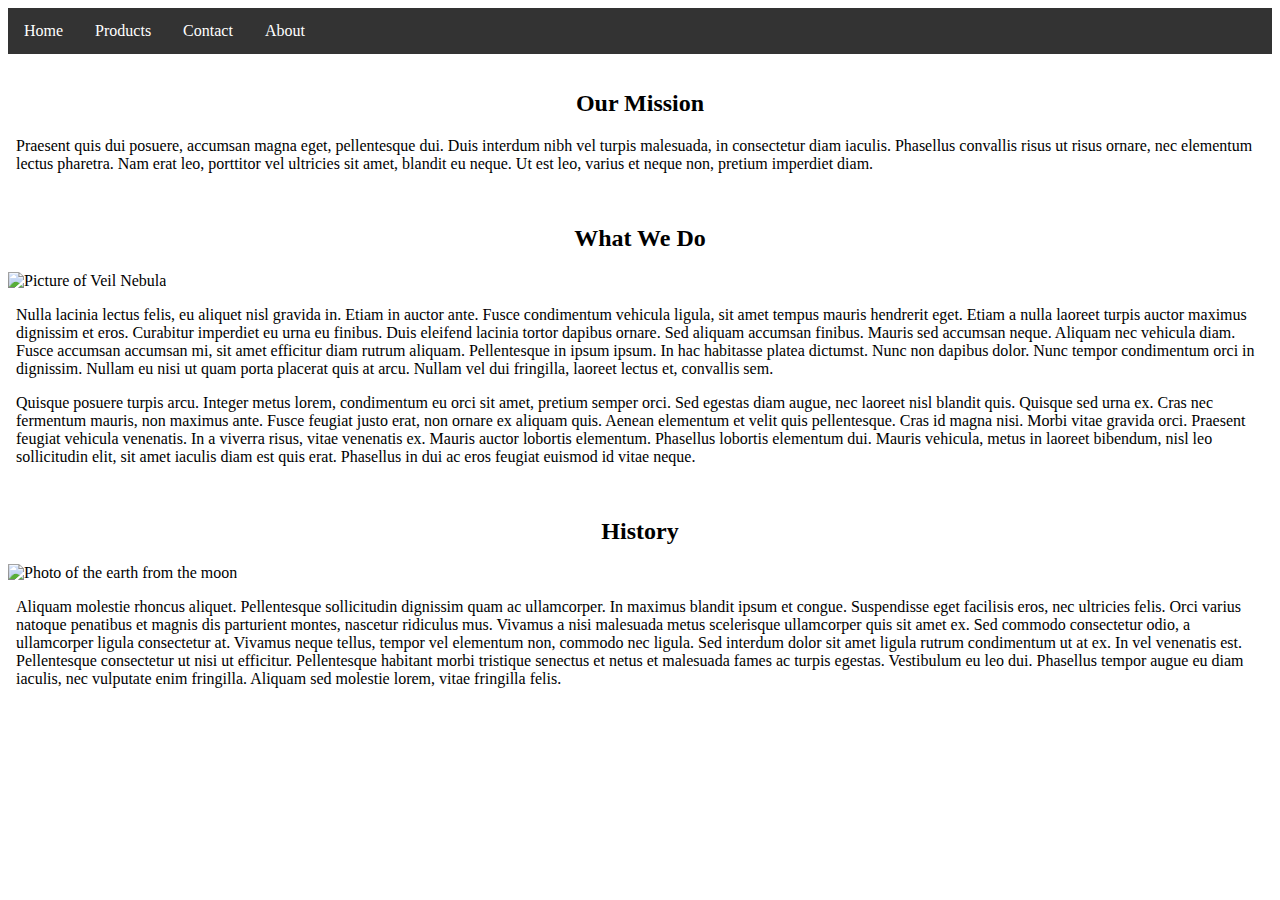
==== about.html @ 543384c7 "added images and hover text over each image" ====
<!DOCTYPE html>
<html lang="en">
<head>
    <meta charset="UTF-8">
    <meta name="viewport" content="width=device-width, initial-scale=1.0">
    <meta http-equiv="X-UA-Compatible" content="ie=edge">
    <title>Document</title>
    <link rel="stylesheet" type="text/css" href="css/main.css">
</head>
<body>
        <nav>
                <ul>
                    <li>
                        <a href="index.html">Home</a>
                    </li>
                    <li>
                        <a href="products.html">Products</a>
                    </li>
                    <li>
                        <a href="contact.html">Contact</a>
                    </li>
                    <li>
                        <a href="about.html">About</a>
                    </li>
                </ul>
            </nav>
    <main>
        <div class="about-container">
            <section class="Mission">
                <h2>Our Mission</h2>
                <div class="about-paragraphs">
                    <p>Praesent quis dui posuere, accumsan magna eget, pellentesque dui. Duis interdum nibh vel turpis malesuada, in consectetur diam iaculis. Phasellus convallis risus ut risus ornare, nec elementum lectus pharetra. Nam erat leo, porttitor vel ultricies sit amet, blandit eu neque. Ut est leo, varius et neque non, pretium imperdiet diam.</p>
                </div>
            </section>  
            <section class="weDo">
                <h2>What We Do</h2>
                <div class="do-hover">
                    <img id="about-image" src="images/Veil_Nebula.jpg" alt="Picture of Veil Nebula">
                    <div class="do-hover-text">
                        <p>This is the Veil Nebula. The Veil Nebula is a cloud of heated and ionized gas and dust in the constellation Cygnus. The source supernova exploded circa 3,000 BC to 6,000 BC.</p>
                    </div>
                </div>
                <div class="about-paragraphs">
                    <p>Nulla lacinia lectus felis, eu aliquet nisl gravida in. Etiam in auctor ante. Fusce condimentum vehicula ligula, sit amet tempus mauris hendrerit eget. Etiam a nulla laoreet turpis auctor maximus dignissim et eros. Curabitur imperdiet eu urna eu finibus. Duis eleifend lacinia tortor dapibus ornare. Sed aliquam accumsan finibus. Mauris sed accumsan neque. Aliquam nec vehicula diam. Fusce accumsan accumsan mi, sit amet efficitur diam rutrum aliquam. Pellentesque in ipsum ipsum. In hac habitasse platea dictumst. Nunc non dapibus dolor. Nunc tempor condimentum orci in dignissim. Nullam eu nisi ut quam porta placerat quis at arcu. Nullam vel dui fringilla, laoreet lectus et, convallis sem.</p>      
                    <p>Quisque posuere turpis arcu. Integer metus lorem, condimentum eu orci sit amet, pretium semper orci. Sed egestas diam augue, nec laoreet nisl blandit quis. Quisque sed urna ex. Cras nec fermentum mauris, non maximus ante. Fusce feugiat justo erat, non ornare ex aliquam quis. Aenean elementum et velit quis pellentesque. Cras id magna nisi. Morbi vitae gravida orci. Praesent feugiat vehicula venenatis. In a viverra risus, vitae venenatis ex. Mauris auctor lobortis elementum. Phasellus lobortis elementum dui. Mauris vehicula, metus in laoreet bibendum, nisl leo sollicitudin elit, sit amet iaculis diam est quis erat. Phasellus in dui ac eros feugiat euismod id vitae neque.</p>
                </div>
            </section> 
            <section class="history">
                <h2>History</h2>
                <div class="history-hover">
                    <img id="about-image" src="images/moon-earth-photo.jpg" alt="Photo of the earth from the moon">
                    <div class="history-hover-text">
                        <p>This is the view that started it all; Earth viewed from the Moon circa 1966.</p>
                    </div>  
                </div>
                <div class="about-paragraphs">
                    <p>Aliquam molestie rhoncus aliquet. Pellentesque sollicitudin dignissim quam ac ullamcorper. In maximus blandit ipsum et congue. Suspendisse eget facilisis eros, nec ultricies felis. Orci varius natoque penatibus et magnis dis parturient montes, nascetur ridiculus mus. Vivamus a nisi malesuada metus scelerisque ullamcorper quis sit amet ex. Sed commodo consectetur odio, a ullamcorper ligula consectetur at. Vivamus neque tellus, tempor vel elementum non, commodo nec ligula. Sed interdum dolor sit amet ligula rutrum condimentum ut at ex. In vel venenatis est. Pellentesque consectetur ut nisi ut efficitur. Pellentesque habitant morbi tristique senectus et netus et malesuada fames ac turpis egestas. Vestibulum eu leo dui. Phasellus tempor augue eu diam iaculis, nec vulputate enim fringilla. Aliquam sed molestie lorem, vitae fringilla felis.</p>
                </div>
                </section>     

        </div>
    </main>
    
</body>
</html>
---- css/main.css ----
/*-----------NAV BAR-------------*/

ul {
    list-style-type: none;
    margin: 0;
    padding: 0;
    overflow: hidden;
    background-color: #333;
}

li {
    float: left;
}

li a {
    display: block;
    color: white;
    text-align: center;
    padding: 14px 16px;
    text-decoration: none;
}



li a:hover {
    background-color: #111;
}


/* About Page CSS */

.about-container  h2 {
    text-align: center;
}

.about-paragraphs p {
    padding-left: .5em;
    padding-right: .5em;
}

#about-image {
    width: 100%;
}

.about-container {
    width: 100%;
    align-content: center;
    display: block;
    margin: auto;

}

.about-container section {
    padding-top: 1em;
}

.do-hover, .history-hover {
    position: relative;
}

.do-hover-text, .history-hover-text {
    position: absolute;
    top: 0;
    height: 100%;
    width: 100%;
    opacity: 0;
    transition: .4s ease;
    background-color: #000;
    color: white;
  }

.do-hover-text p, .history-hover-text p {
    padding-left: .75rem;
}

.do-hover:hover .do-hover-text {
    opacity: .75;
  }

.history-hover:hover .history-hover-text {
    opacity: .75;
  }



/*---------CONTACT PAGE-----------*/

#contactimage{
    background: url("../images/contactpage.jpg") no-repeat center center fixed;
    background-size: cover;
    height: 478px;
    display: flex;
    flex-direction: column;
}

#contact::after{
    background-image: linear-gradient(to bottom, rgba(255, 255, 255, 0) 0, #fff 100%);
    margin-top: auto;
    height: 4px;
    width: 100%;
    content: '';
}

#contact p, #contact h2{
    text-align: center;
    left:10%;
    color:white;
    text-shadow: 1px 1.3px rgba(0,0,0,.2);
}

#contact h2{
    font-size:5.2em;
    padding: 0;

}

#contact p{
    font-size:1.4em;
    padding: 0px 5.1em;
}

#contact{
    width:100%;
}
#contact img {
    height: 205px;
    margin-top: auto;
/*************
PRODUCTS PAGE
*************/

.productCards img {
    width: 350px;
    height: auto;
}

.productCards div {
    border: 1px solid black;
    margin: 1em auto;
}
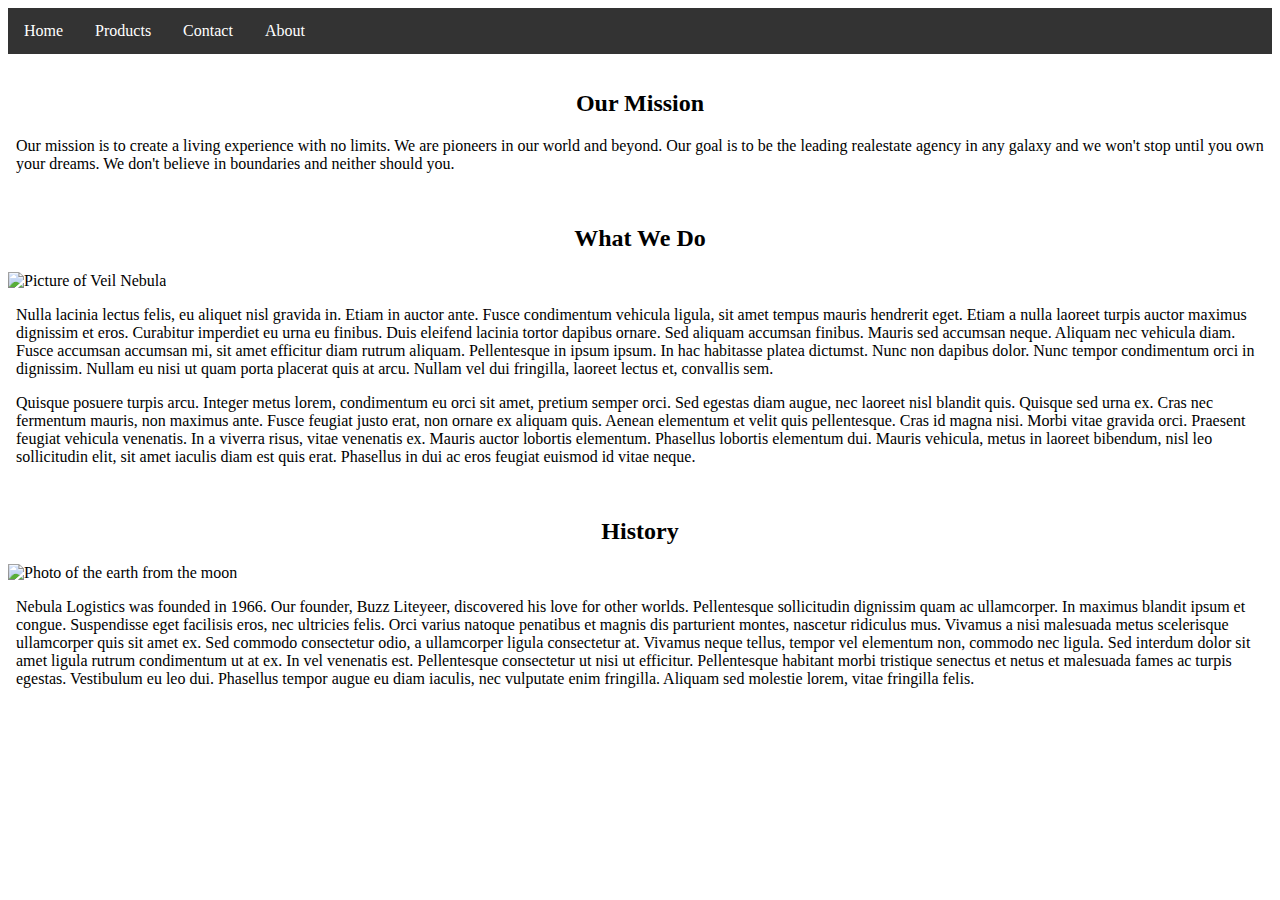
==== commit 6cbfa69f: "minor changes to css and added text to about" ====
--- a/about.html
+++ b/about.html
@@ -29,7 +29,7 @@
             <section class="Mission">
                 <h2>Our Mission</h2>
                 <div class="about-paragraphs">
-                    <p>Praesent quis dui posuere, accumsan magna eget, pellentesque dui. Duis interdum nibh vel turpis malesuada, in consectetur diam iaculis. Phasellus convallis risus ut risus ornare, nec elementum lectus pharetra. Nam erat leo, porttitor vel ultricies sit amet, blandit eu neque. Ut est leo, varius et neque non, pretium imperdiet diam.</p>
+                    <p>Our mission is to create a living experience with no limits. We are pioneers in our world and beyond. Our goal is to be the leading realestate agency in any galaxy and we won't stop until you own your dreams. We don't believe in boundaries and neither should you. </p>
                 </div>
             </section>  
             <section class="weDo">
@@ -54,7 +54,7 @@
                     </div>  
                 </div>
                 <div class="about-paragraphs">
-                    <p>Aliquam molestie rhoncus aliquet. Pellentesque sollicitudin dignissim quam ac ullamcorper. In maximus blandit ipsum et congue. Suspendisse eget facilisis eros, nec ultricies felis. Orci varius natoque penatibus et magnis dis parturient montes, nascetur ridiculus mus. Vivamus a nisi malesuada metus scelerisque ullamcorper quis sit amet ex. Sed commodo consectetur odio, a ullamcorper ligula consectetur at. Vivamus neque tellus, tempor vel elementum non, commodo nec ligula. Sed interdum dolor sit amet ligula rutrum condimentum ut at ex. In vel venenatis est. Pellentesque consectetur ut nisi ut efficitur. Pellentesque habitant morbi tristique senectus et netus et malesuada fames ac turpis egestas. Vestibulum eu leo dui. Phasellus tempor augue eu diam iaculis, nec vulputate enim fringilla. Aliquam sed molestie lorem, vitae fringilla felis.</p>
+                    <p>Nebula Logistics was founded in 1966. Our founder, Buzz Liteyeer, discovered his love for other worlds. Pellentesque sollicitudin dignissim quam ac ullamcorper. In maximus blandit ipsum et congue. Suspendisse eget facilisis eros, nec ultricies felis. Orci varius natoque penatibus et magnis dis parturient montes, nascetur ridiculus mus. Vivamus a nisi malesuada metus scelerisque ullamcorper quis sit amet ex. Sed commodo consectetur odio, a ullamcorper ligula consectetur at. Vivamus neque tellus, tempor vel elementum non, commodo nec ligula. Sed interdum dolor sit amet ligula rutrum condimentum ut at ex. In vel venenatis est. Pellentesque consectetur ut nisi ut efficitur. Pellentesque habitant morbi tristique senectus et netus et malesuada fames ac turpis egestas. Vestibulum eu leo dui. Phasellus tempor augue eu diam iaculis, nec vulputate enim fringilla. Aliquam sed molestie lorem, vitae fringilla felis.</p>
                 </div>
                 </section>     
 
--- a/css/main.css
+++ b/css/main.css
@@ -1,3 +1,4 @@
+
 /*-----------NAV BAR-------------*/
 
 ul {
@@ -80,12 +81,20 @@
 .history-hover:hover .history-hover-text {
     opacity: .75;
   }
+h1,h2,h3,h6{
+    text-align: center;
+}
+
+#para1 {
+    text-align: center;
+}
+
 
 
 
 /*---------CONTACT PAGE-----------*/
 
-#contactimage{
+#contactimage {
     background: url("../images/contactpage.jpg") no-repeat center center fixed;
     background-size: cover;
     height: 478px;
@@ -125,6 +134,7 @@
 #contact img {
     height: 205px;
     margin-top: auto;
+}
 /*************
 PRODUCTS PAGE
 *************/
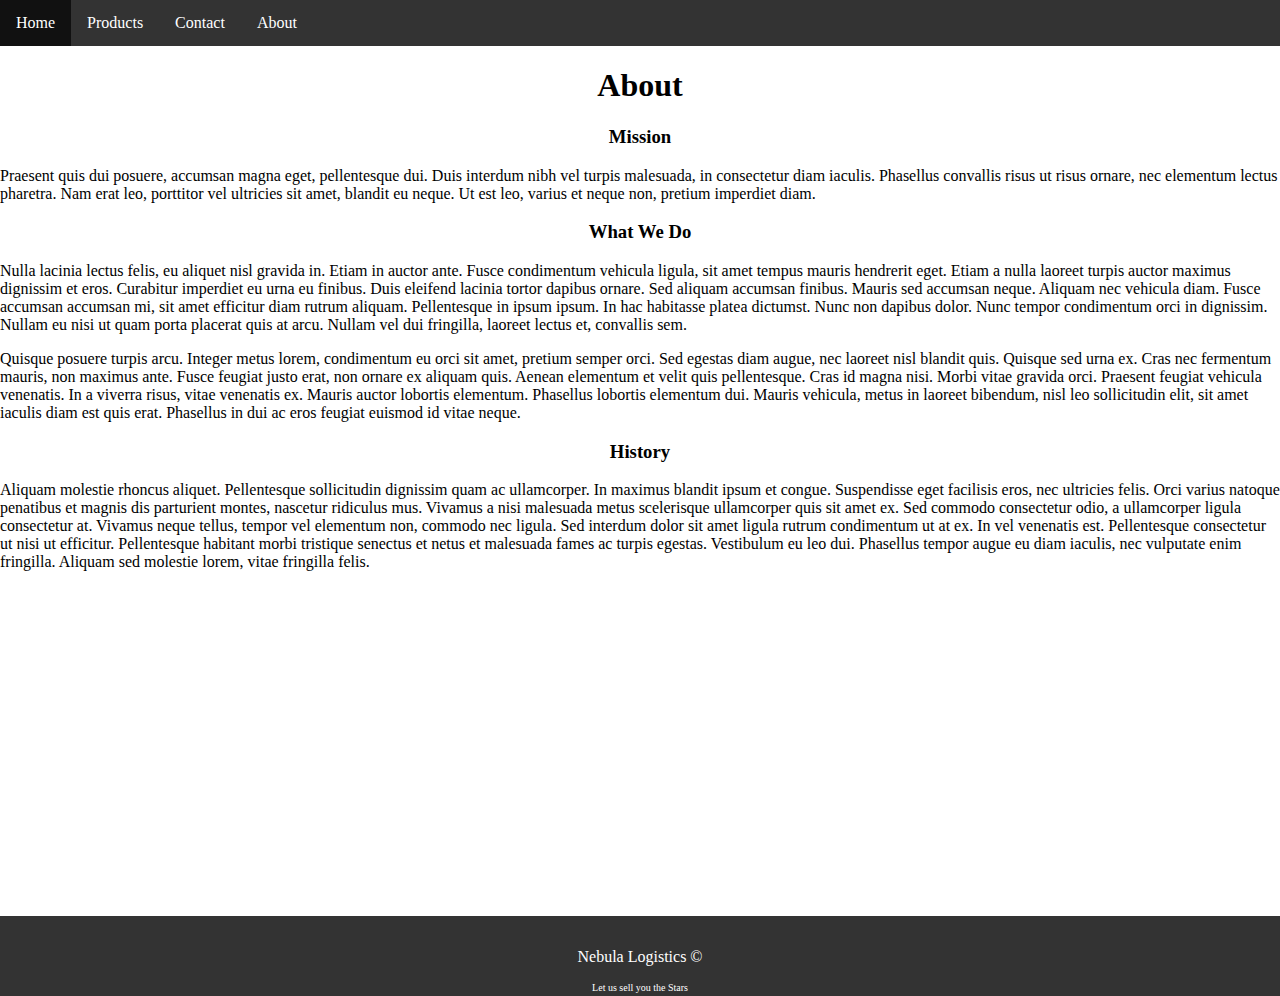
==== commit 7bd1cee9: "added footer" ====
--- a/about.html
+++ b/about.html
@@ -25,41 +25,30 @@
                 </ul>
             </nav>
     <main>
-        <div class="about-container">
+        <header>
+            <h1>About</h1>
+        </header>
+        <div class="container">
             <section class="Mission">
-                <h2>Our Mission</h2>
-                <div class="about-paragraphs">
-                    <p>Our mission is to create a living experience with no limits. We are pioneers in our world and beyond. Our goal is to be the leading realestate agency in any galaxy and we won't stop until you own your dreams. We don't believe in boundaries and neither should you. </p>
-                </div>
-            </section>  
+                <h3>Mission</h3>
+                <p>Praesent quis dui posuere, accumsan magna eget, pellentesque dui. Duis interdum nibh vel turpis malesuada, in consectetur diam iaculis. Phasellus convallis risus ut risus ornare, nec elementum lectus pharetra. Nam erat leo, porttitor vel ultricies sit amet, blandit eu neque. Ut est leo, varius et neque non, pretium imperdiet diam.</p>
+            </section>
             <section class="weDo">
-                <h2>What We Do</h2>
-                <div class="do-hover">
-                    <img id="about-image" src="images/Veil_Nebula.jpg" alt="Picture of Veil Nebula">
-                    <div class="do-hover-text">
-                        <p>This is the Veil Nebula. The Veil Nebula is a cloud of heated and ionized gas and dust in the constellation Cygnus. The source supernova exploded circa 3,000 BC to 6,000 BC.</p>
-                    </div>
-                </div>
-                <div class="about-paragraphs">
-                    <p>Nulla lacinia lectus felis, eu aliquet nisl gravida in. Etiam in auctor ante. Fusce condimentum vehicula ligula, sit amet tempus mauris hendrerit eget. Etiam a nulla laoreet turpis auctor maximus dignissim et eros. Curabitur imperdiet eu urna eu finibus. Duis eleifend lacinia tortor dapibus ornare. Sed aliquam accumsan finibus. Mauris sed accumsan neque. Aliquam nec vehicula diam. Fusce accumsan accumsan mi, sit amet efficitur diam rutrum aliquam. Pellentesque in ipsum ipsum. In hac habitasse platea dictumst. Nunc non dapibus dolor. Nunc tempor condimentum orci in dignissim. Nullam eu nisi ut quam porta placerat quis at arcu. Nullam vel dui fringilla, laoreet lectus et, convallis sem.</p>      
-                    <p>Quisque posuere turpis arcu. Integer metus lorem, condimentum eu orci sit amet, pretium semper orci. Sed egestas diam augue, nec laoreet nisl blandit quis. Quisque sed urna ex. Cras nec fermentum mauris, non maximus ante. Fusce feugiat justo erat, non ornare ex aliquam quis. Aenean elementum et velit quis pellentesque. Cras id magna nisi. Morbi vitae gravida orci. Praesent feugiat vehicula venenatis. In a viverra risus, vitae venenatis ex. Mauris auctor lobortis elementum. Phasellus lobortis elementum dui. Mauris vehicula, metus in laoreet bibendum, nisl leo sollicitudin elit, sit amet iaculis diam est quis erat. Phasellus in dui ac eros feugiat euismod id vitae neque.</p>
-                </div>
-            </section> 
+                <h3>What We Do</h3>
+                <p>Nulla lacinia lectus felis, eu aliquet nisl gravida in. Etiam in auctor ante. Fusce condimentum vehicula ligula, sit amet tempus mauris hendrerit eget. Etiam a nulla laoreet turpis auctor maximus dignissim et eros. Curabitur imperdiet eu urna eu finibus. Duis eleifend lacinia tortor dapibus ornare. Sed aliquam accumsan finibus. Mauris sed accumsan neque. Aliquam nec vehicula diam. Fusce accumsan accumsan mi, sit amet efficitur diam rutrum aliquam. Pellentesque in ipsum ipsum. In hac habitasse platea dictumst. Nunc non dapibus dolor. Nunc tempor condimentum orci in dignissim. Nullam eu nisi ut quam porta placerat quis at arcu. Nullam vel dui fringilla, laoreet lectus et, convallis sem.</p>
+                <p>Quisque posuere turpis arcu. Integer metus lorem, condimentum eu orci sit amet, pretium semper orci. Sed egestas diam augue, nec laoreet nisl blandit quis. Quisque sed urna ex. Cras nec fermentum mauris, non maximus ante. Fusce feugiat justo erat, non ornare ex aliquam quis. Aenean elementum et velit quis pellentesque. Cras id magna nisi. Morbi vitae gravida orci. Praesent feugiat vehicula venenatis. In a viverra risus, vitae venenatis ex. Mauris auctor lobortis elementum. Phasellus lobortis elementum dui. Mauris vehicula, metus in laoreet bibendum, nisl leo sollicitudin elit, sit amet iaculis diam est quis erat. Phasellus in dui ac eros feugiat euismod id vitae neque.</p>
+            </section>
             <section class="history">
-                <h2>History</h2>
-                <div class="history-hover">
-                    <img id="about-image" src="images/moon-earth-photo.jpg" alt="Photo of the earth from the moon">
-                    <div class="history-hover-text">
-                        <p>This is the view that started it all; Earth viewed from the Moon circa 1966.</p>
-                    </div>  
-                </div>
-                <div class="about-paragraphs">
-                    <p>Nebula Logistics was founded in 1966. Our founder, Buzz Liteyeer, discovered his love for other worlds. Pellentesque sollicitudin dignissim quam ac ullamcorper. In maximus blandit ipsum et congue. Suspendisse eget facilisis eros, nec ultricies felis. Orci varius natoque penatibus et magnis dis parturient montes, nascetur ridiculus mus. Vivamus a nisi malesuada metus scelerisque ullamcorper quis sit amet ex. Sed commodo consectetur odio, a ullamcorper ligula consectetur at. Vivamus neque tellus, tempor vel elementum non, commodo nec ligula. Sed interdum dolor sit amet ligula rutrum condimentum ut at ex. In vel venenatis est. Pellentesque consectetur ut nisi ut efficitur. Pellentesque habitant morbi tristique senectus et netus et malesuada fames ac turpis egestas. Vestibulum eu leo dui. Phasellus tempor augue eu diam iaculis, nec vulputate enim fringilla. Aliquam sed molestie lorem, vitae fringilla felis.</p>
-                </div>
-                </section>     
+                <h3>History</h3>
+                <p>Aliquam molestie rhoncus aliquet. Pellentesque sollicitudin dignissim quam ac ullamcorper. In maximus blandit ipsum et congue. Suspendisse eget facilisis eros, nec ultricies felis. Orci varius natoque penatibus et magnis dis parturient montes, nascetur ridiculus mus. Vivamus a nisi malesuada metus scelerisque ullamcorper quis sit amet ex. Sed commodo consectetur odio, a ullamcorper ligula consectetur at. Vivamus neque tellus, tempor vel elementum non, commodo nec ligula. Sed interdum dolor sit amet ligula rutrum condimentum ut at ex. In vel venenatis est. Pellentesque consectetur ut nisi ut efficitur. Pellentesque habitant morbi tristique senectus et netus et malesuada fames ac turpis egestas. Vestibulum eu leo dui. Phasellus tempor augue eu diam iaculis, nec vulputate enim fringilla. Aliquam sed molestie lorem, vitae fringilla felis.</p>
+            </section>
 
         </div>
     </main>
-    
+
 </body>
+<footer>
+    <p>Nebula Logistics &copy;</p>
+    <p id="motto">Let us sell you the Stars</p>
+</footer>
 </html>--- a/css/main.css
+++ b/css/main.css
@@ -1,4 +1,16 @@
+/* BODY */
+html {
+height: 100%;
+box-sizing: border-box;
+}
+body {
+    margin: 0;
+    position: relative;
+    padding-bottom: 6rem;
+    min-height: 100%;
 
+
+}
 /*-----------NAV BAR-------------*/
 
 ul {
@@ -28,59 +40,6 @@
 }
 
 
-/* About Page CSS */
-
-.about-container  h2 {
-    text-align: center;
-}
-
-.about-paragraphs p {
-    padding-left: .5em;
-    padding-right: .5em;
-}
-
-#about-image {
-    width: 100%;
-}
-
-.about-container {
-    width: 100%;
-    align-content: center;
-    display: block;
-    margin: auto;
-
-}
-
-.about-container section {
-    padding-top: 1em;
-}
-
-.do-hover, .history-hover {
-    position: relative;
-}
-
-.do-hover-text, .history-hover-text {
-    position: absolute;
-    top: 0;
-    height: 100%;
-    width: 100%;
-    opacity: 0;
-    transition: .4s ease;
-    background-color: #000;
-    color: white;
-  }
-
-.do-hover-text p, .history-hover-text p {
-    padding-left: .75rem;
-}
-
-.do-hover:hover .do-hover-text {
-    opacity: .75;
-  }
-
-.history-hover:hover .history-hover-text {
-    opacity: .75;
-  }
 h1,h2,h3,h6{
     text-align: center;
 }
@@ -149,3 +108,23 @@
     margin: 1em auto;
 }
 
+/*---------FOOTER-----------*/
+ #footer {
+bottom:0;
+ }
+
+    footer {
+        background:#333;
+        color: white;
+        text-align: center;
+        position: absolute;
+        right: 0;
+        left: 0;
+        bottom: 0;
+        padding: 1rem;
+        height: 3em;
+    }
+ #motto {
+font-size: 10px;
+}
+
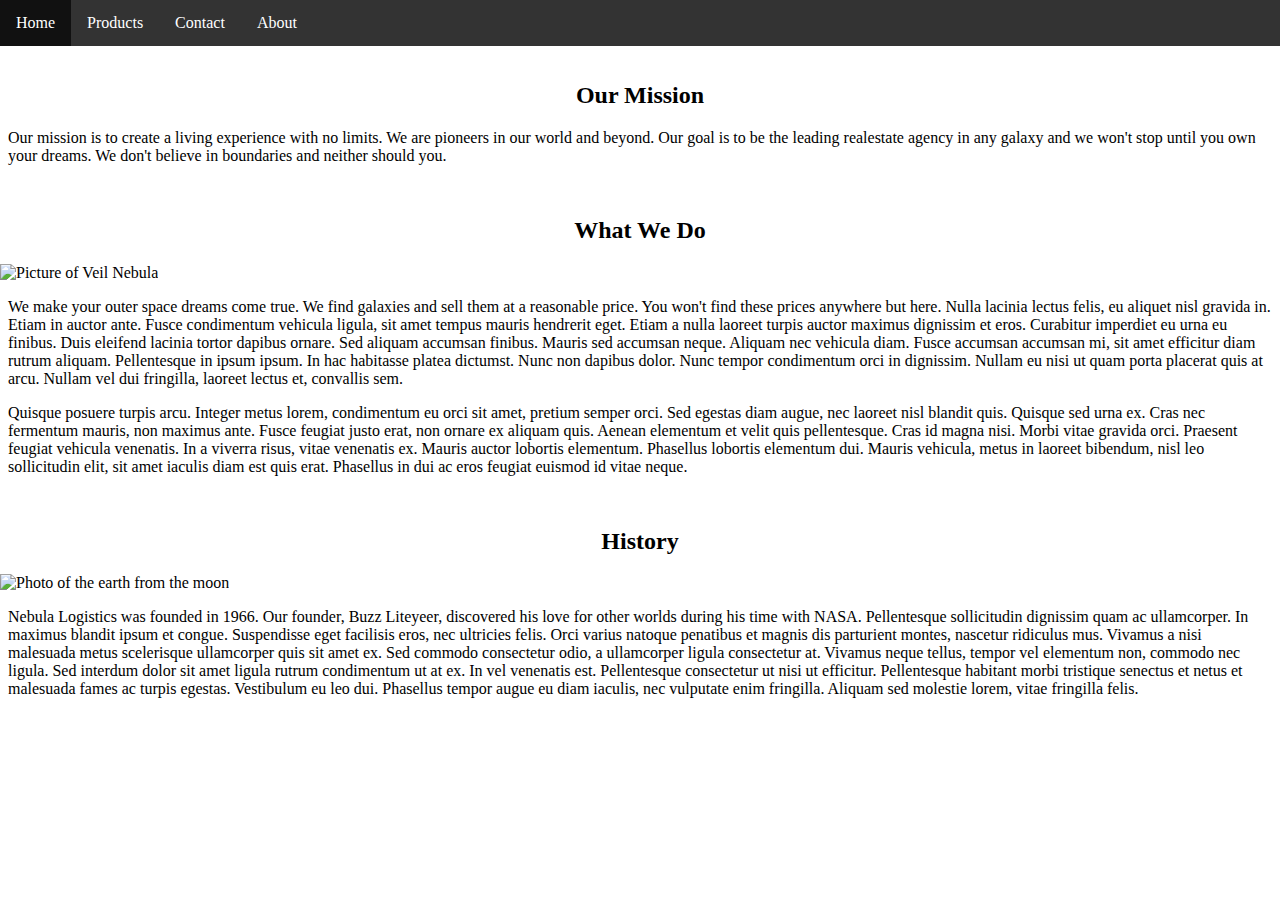
==== commit 64d7e4b8: "changes to css" ====
--- a/about.html
+++ b/about.html
@@ -25,30 +25,41 @@
                 </ul>
             </nav>
     <main>
-        <header>
-            <h1>About</h1>
-        </header>
-        <div class="container">
+        <div class="about-container">
             <section class="Mission">
-                <h3>Mission</h3>
-                <p>Praesent quis dui posuere, accumsan magna eget, pellentesque dui. Duis interdum nibh vel turpis malesuada, in consectetur diam iaculis. Phasellus convallis risus ut risus ornare, nec elementum lectus pharetra. Nam erat leo, porttitor vel ultricies sit amet, blandit eu neque. Ut est leo, varius et neque non, pretium imperdiet diam.</p>
-            </section>
+                <h2>Our Mission</h2>
+                <div class="about-paragraphs">
+                    <p>Our mission is to create a living experience with no limits. We are pioneers in our world and beyond. Our goal is to be the leading realestate agency in any galaxy and we won't stop until you own your dreams. We don't believe in boundaries and neither should you. </p>
+                </div>
+            </section>  
             <section class="weDo">
-                <h3>What We Do</h3>
-                <p>Nulla lacinia lectus felis, eu aliquet nisl gravida in. Etiam in auctor ante. Fusce condimentum vehicula ligula, sit amet tempus mauris hendrerit eget. Etiam a nulla laoreet turpis auctor maximus dignissim et eros. Curabitur imperdiet eu urna eu finibus. Duis eleifend lacinia tortor dapibus ornare. Sed aliquam accumsan finibus. Mauris sed accumsan neque. Aliquam nec vehicula diam. Fusce accumsan accumsan mi, sit amet efficitur diam rutrum aliquam. Pellentesque in ipsum ipsum. In hac habitasse platea dictumst. Nunc non dapibus dolor. Nunc tempor condimentum orci in dignissim. Nullam eu nisi ut quam porta placerat quis at arcu. Nullam vel dui fringilla, laoreet lectus et, convallis sem.</p>
-                <p>Quisque posuere turpis arcu. Integer metus lorem, condimentum eu orci sit amet, pretium semper orci. Sed egestas diam augue, nec laoreet nisl blandit quis. Quisque sed urna ex. Cras nec fermentum mauris, non maximus ante. Fusce feugiat justo erat, non ornare ex aliquam quis. Aenean elementum et velit quis pellentesque. Cras id magna nisi. Morbi vitae gravida orci. Praesent feugiat vehicula venenatis. In a viverra risus, vitae venenatis ex. Mauris auctor lobortis elementum. Phasellus lobortis elementum dui. Mauris vehicula, metus in laoreet bibendum, nisl leo sollicitudin elit, sit amet iaculis diam est quis erat. Phasellus in dui ac eros feugiat euismod id vitae neque.</p>
-            </section>
+                <h2>What We Do</h2>
+                <div class="do-hover">
+                    <img id="about-image" src="images/Veil_Nebula.jpg" alt="Picture of Veil Nebula">
+                    <div class="do-hover-text">
+                        <p>This is the Veil Nebula. The Veil Nebula is a cloud of heated and ionized gas and dust in the constellation Cygnus. The source supernova exploded circa 3,000 BC to 6,000 BC.</p>
+                    </div>
+                </div>
+                <div class="about-paragraphs">
+                    <p>We make your outer space dreams come true. We find galaxies and sell them at a reasonable price. You won't find these prices anywhere but here. Nulla lacinia lectus felis, eu aliquet nisl gravida in. Etiam in auctor ante. Fusce condimentum vehicula ligula, sit amet tempus mauris hendrerit eget. Etiam a nulla laoreet turpis auctor maximus dignissim et eros. Curabitur imperdiet eu urna eu finibus. Duis eleifend lacinia tortor dapibus ornare. Sed aliquam accumsan finibus. Mauris sed accumsan neque. Aliquam nec vehicula diam. Fusce accumsan accumsan mi, sit amet efficitur diam rutrum aliquam. Pellentesque in ipsum ipsum. In hac habitasse platea dictumst. Nunc non dapibus dolor. Nunc tempor condimentum orci in dignissim. Nullam eu nisi ut quam porta placerat quis at arcu. Nullam vel dui fringilla, laoreet lectus et, convallis sem.</p>      
+                    <p>Quisque posuere turpis arcu. Integer metus lorem, condimentum eu orci sit amet, pretium semper orci. Sed egestas diam augue, nec laoreet nisl blandit quis. Quisque sed urna ex. Cras nec fermentum mauris, non maximus ante. Fusce feugiat justo erat, non ornare ex aliquam quis. Aenean elementum et velit quis pellentesque. Cras id magna nisi. Morbi vitae gravida orci. Praesent feugiat vehicula venenatis. In a viverra risus, vitae venenatis ex. Mauris auctor lobortis elementum. Phasellus lobortis elementum dui. Mauris vehicula, metus in laoreet bibendum, nisl leo sollicitudin elit, sit amet iaculis diam est quis erat. Phasellus in dui ac eros feugiat euismod id vitae neque.</p>
+                </div>
+            </section> 
             <section class="history">
-                <h3>History</h3>
-                <p>Aliquam molestie rhoncus aliquet. Pellentesque sollicitudin dignissim quam ac ullamcorper. In maximus blandit ipsum et congue. Suspendisse eget facilisis eros, nec ultricies felis. Orci varius natoque penatibus et magnis dis parturient montes, nascetur ridiculus mus. Vivamus a nisi malesuada metus scelerisque ullamcorper quis sit amet ex. Sed commodo consectetur odio, a ullamcorper ligula consectetur at. Vivamus neque tellus, tempor vel elementum non, commodo nec ligula. Sed interdum dolor sit amet ligula rutrum condimentum ut at ex. In vel venenatis est. Pellentesque consectetur ut nisi ut efficitur. Pellentesque habitant morbi tristique senectus et netus et malesuada fames ac turpis egestas. Vestibulum eu leo dui. Phasellus tempor augue eu diam iaculis, nec vulputate enim fringilla. Aliquam sed molestie lorem, vitae fringilla felis.</p>
-            </section>
+                <h2>History</h2>
+                <div class="history-hover">
+                    <img id="about-image" src="images/moon-earth-photo.jpg" alt="Photo of the earth from the moon">
+                    <div class="history-hover-text">
+                        <p>This is the view that started it all; Earth viewed from the Moon circa 1966.</p>
+                    </div>  
+                </div>
+                <div class="about-paragraphs">
+                    <p>Nebula Logistics was founded in 1966. Our founder, Buzz Liteyeer, discovered his love for other worlds during his time with NASA.  Pellentesque sollicitudin dignissim quam ac ullamcorper. In maximus blandit ipsum et congue. Suspendisse eget facilisis eros, nec ultricies felis. Orci varius natoque penatibus et magnis dis parturient montes, nascetur ridiculus mus. Vivamus a nisi malesuada metus scelerisque ullamcorper quis sit amet ex. Sed commodo consectetur odio, a ullamcorper ligula consectetur at. Vivamus neque tellus, tempor vel elementum non, commodo nec ligula. Sed interdum dolor sit amet ligula rutrum condimentum ut at ex. In vel venenatis est. Pellentesque consectetur ut nisi ut efficitur. Pellentesque habitant morbi tristique senectus et netus et malesuada fames ac turpis egestas. Vestibulum eu leo dui. Phasellus tempor augue eu diam iaculis, nec vulputate enim fringilla. Aliquam sed molestie lorem, vitae fringilla felis.</p>
+                </div>
+                </section>     
 
         </div>
     </main>
-
+    
 </body>
-<footer>
-    <p>Nebula Logistics &copy;</p>
-    <p id="motto">Let us sell you the Stars</p>
-</footer>
 </html>--- a/css/main.css
+++ b/css/main.css
@@ -1,16 +1,7 @@
-/* BODY */
-html {
-height: 100%;
-box-sizing: border-box;
-}
 body {
     margin: 0;
-    position: relative;
-    padding-bottom: 6rem;
-    min-height: 100%;
-
-
-}
+}
+
 /*-----------NAV BAR-------------*/
 
 ul {
@@ -40,6 +31,59 @@
 }
 
 
+/* About Page CSS */
+
+.about-container  h2 {
+    text-align: center;
+}
+
+.about-paragraphs p {
+    padding-left: .5em;
+    padding-right: .5em;
+}
+
+#about-image {
+    width: 100%;
+}
+
+.about-container {
+    width: 100%;
+    align-content: center;
+    display: block;
+    margin: auto;
+
+}
+
+.about-container section {
+    padding-top: 1em;
+}
+
+.do-hover, .history-hover {
+    position: relative;
+}
+
+.do-hover-text, .history-hover-text {
+    position: absolute;
+    top: 0;
+    height: 100%;
+    width: 100%;
+    opacity: 0;
+    transition: .4s ease;
+    background-color: #000;
+    color: white;
+  }
+
+.do-hover-text p, .history-hover-text p {
+    padding-left: .75rem;
+}
+
+.do-hover:hover .do-hover-text {
+    opacity: .75;
+  }
+
+.history-hover:hover .history-hover-text {
+    opacity: .75;
+  }
 h1,h2,h3,h6{
     text-align: center;
 }
@@ -94,37 +138,85 @@
     height: 205px;
     margin-top: auto;
 }
+
 /*************
 PRODUCTS PAGE
 *************/
 
+/**flex layout**/
+
+.productCards {
+    width: 87%;
+    margin: 1em auto;
+}
+
+.productFlex {
+    display: flex;
+    flex-flow: row, nowrap;
+    justify-content: space-between;
+    align-items: stretch;
+    margin: 5em auto;
+}
+
+.productFlex div {
+    flex-grow: 1;
+    flex-basis: 22%;
+    align-self: stretch;
+    margin: 0 1em;
+    border: 1px solid black;
+    border-radius: 0 2em 0 2em;
+    transition: box-shadow .5s;
+    transition: border-width .4s;
+}
+
+.productFlex div:first-child {
+    margin-left: 0;
+}
+
+.productFlex div:last-child {
+    margin-right: 0;
+}
+
 .productCards img {
-    width: 350px;
+    max-width: 100%;
     height: auto;
 }
 
-.productCards div {
-    border: 1px solid black;
+
+/**product styling**/
+
+#productTagline {
+    font-size: 3.5em;
+    margin-left: 3em;
+    letter-spacing: .01em;
+}
+
+#subTagline {
     margin: 1em auto;
 }
 
-/*---------FOOTER-----------*/
- #footer {
-bottom:0;
- }
-
-    footer {
-        background:#333;
-        color: white;
-        text-align: center;
-        position: absolute;
-        right: 0;
-        left: 0;
-        bottom: 0;
-        padding: 1rem;
-        height: 3em;
-    }
- #motto {
-font-size: 10px;
-}
-
+    text-align: center;
+    letter-spacing: .03em;
+}
+
+.productFlex div:hover {
+    box-shadow: 4px 0 4px gold;
+    border-width: 2px;
+}
+
+.productHeader {
+    font-style: italic;
+    margin-left: .3em;
+    letter-spacing: .15em;
+}
+
+.money {
+    font-size: 1.2em;
+    padding-left: .7em;
+}
+
+.description {
+    margin: 4em auto;
+    padding: .5em;
+    text-align: center;
+}
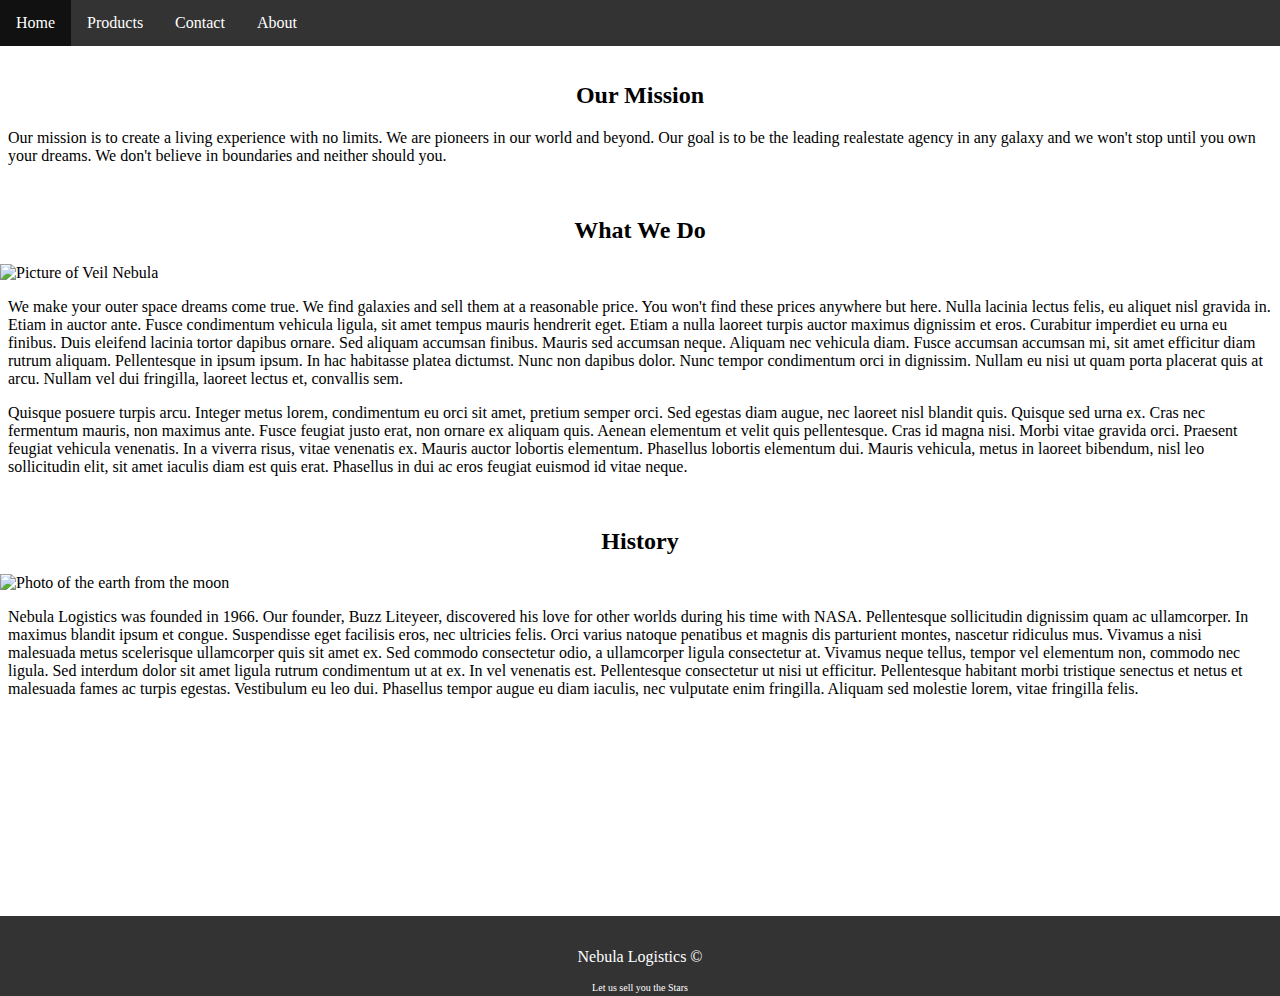
==== commit f8e9e3a3: "fixed merge conflicts" ====
--- a/about.html
+++ b/about.html
@@ -27,6 +27,7 @@
     <main>
         <div class="about-container">
             <section class="Mission">
+
                 <h2>Our Mission</h2>
                 <div class="about-paragraphs">
                     <p>Our mission is to create a living experience with no limits. We are pioneers in our world and beyond. Our goal is to be the leading realestate agency in any galaxy and we won't stop until you own your dreams. We don't believe in boundaries and neither should you. </p>
@@ -60,6 +61,10 @@
 
         </div>
     </main>
-    
+
 </body>
+<footer>
+    <p>Nebula Logistics &copy;</p>
+    <p id="motto">Let us sell you the Stars</p>
+</footer>
 </html>--- a/css/main.css
+++ b/css/main.css
@@ -1,7 +1,18 @@
+
+/* BODY */
+html {
+height: 100%;
+box-sizing: border-box;
+}
 body {
     margin: 0;
-}
-
+    position: relative;
+    padding-bottom: 6rem;
+    min-height: 100%;
+
+
+
+}
 /*-----------NAV BAR-------------*/
 
 ul {
@@ -220,3 +231,25 @@
     padding: .5em;
     text-align: center;
 }
+
+/*---------FOOTER-----------*/
+ #footer {
+bottom:0;
+ }
+
+    footer {
+        background:#333;
+        color: white;
+        text-align: center;
+        position: absolute;
+        right: 0;
+        left: 0;
+        bottom: 0;
+        padding: 1rem;
+        height: 3em;
+    }
+ #motto {
+font-size: 10px;
+}
+
+
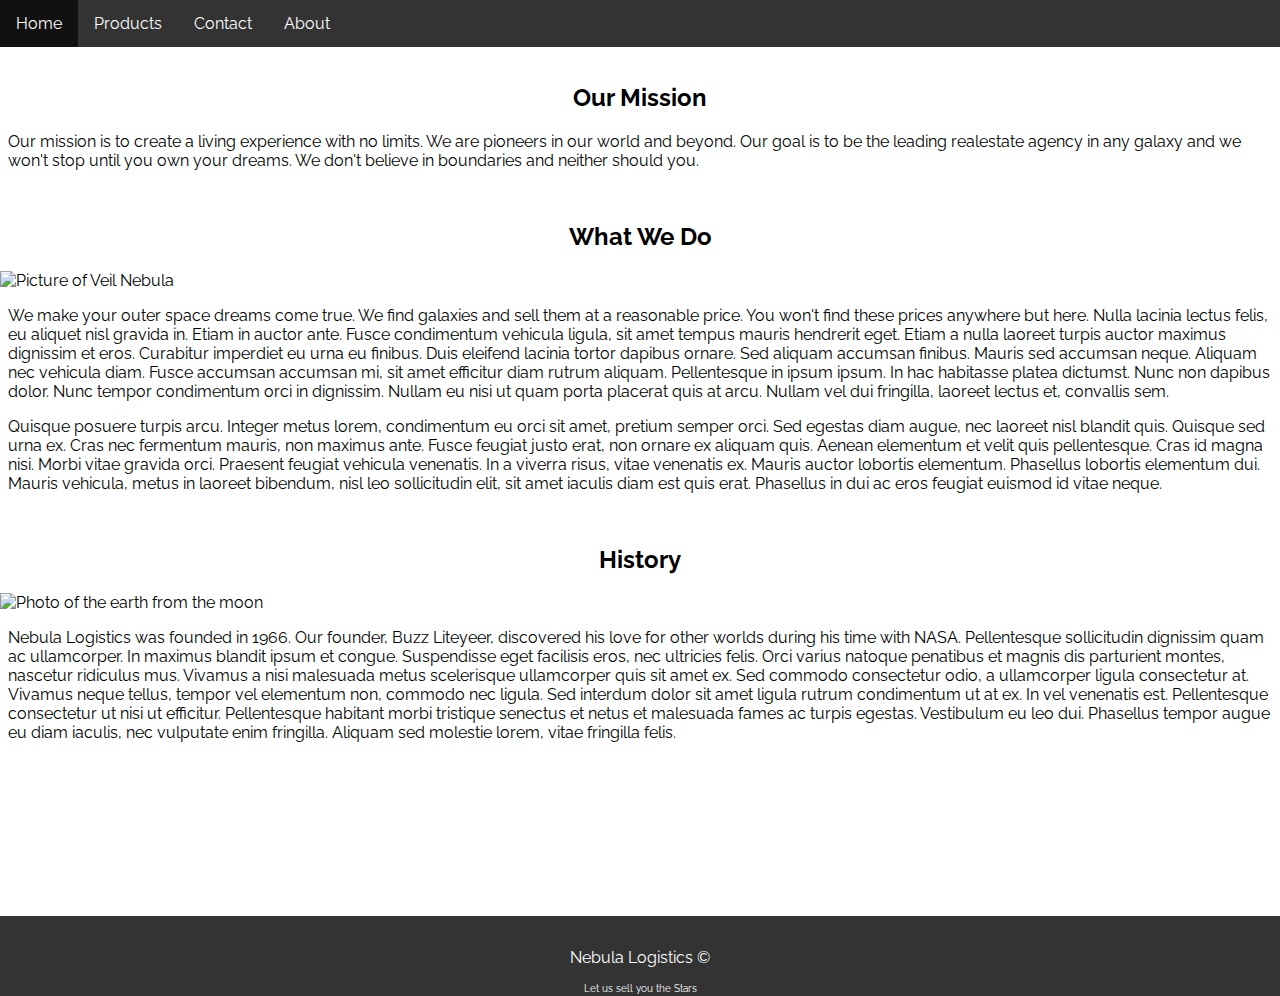
==== commit 132ad20c: "font family added" ====
--- a/about.html
+++ b/about.html
@@ -6,6 +6,7 @@
     <meta http-equiv="X-UA-Compatible" content="ie=edge">
     <title>Document</title>
     <link rel="stylesheet" type="text/css" href="css/main.css">
+    <link href="https://fonts.googleapis.com/css?family=Raleway:300,400,500" rel="stylesheet">
 </head>
 <body>
         <nav>
--- a/css/main.css
+++ b/css/main.css
@@ -3,6 +3,7 @@
 html {
 height: 100%;
 box-sizing: border-box;
+font-family: 'Raleway', sans-serif;
 }
 body {
     margin: 0;
@@ -108,46 +109,47 @@
 
 /*---------CONTACT PAGE-----------*/
 
-#contactimage {
-    background: url("../images/contactpage.jpg") no-repeat center center fixed;
-    background-size: cover;
-    height: 478px;
-    display: flex;
-    flex-direction: column;
-}
-
-#contact::after{
-    background-image: linear-gradient(to bottom, rgba(255, 255, 255, 0) 0, #fff 100%);
-    margin-top: auto;
-    height: 4px;
-    width: 100%;
-    content: '';
-}
-
-#contact p, #contact h2{
-    text-align: center;
-    left:10%;
-    color:white;
-    text-shadow: 1px 1.3px rgba(0,0,0,.2);
-}
-
-#contact h2{
-    font-size:5.2em;
-    padding: 0;
-
-}
-
-#contact p{
-    font-size:1.4em;
-    padding: 0px 5.1em;
-}
-
-#contact{
-    width:100%;
-}
-#contact img {
-    height: 205px;
-    margin-top: auto;
+.contactimage{
+    position: relative;
+    display: 50%;
+    width:500px;
+}
+
+.contact{
+    display:block;
+    width: 100%;
+    height: auto;
+}
+
+.overlay {
+    position: absolute;
+    opacity:0;
+    background-color: black;
+}
+
+.contactimage:hover .overlay{
+    opacity: 1;
+}
+
+.text{
+    color: lightgray;
+    font-size: 25px;
+    position: absolute;
+}
+
+.flex-container-center{
+    width: 50%;
+    margin: auto;
+}
+
+#form-container{
+    padding: 6em;
+}
+
+
+.flex-container-left-item{
+    width: 50%;
+    margin: auto;
 }
 
 /*************
@@ -157,27 +159,30 @@
 /**flex layout**/
 
 .productCards {
+    width: 100%;
+    margin: 1em auto;
+    background-image: url('../Images/contactpage.jpg');
+}
+
+.productFlex {
     width: 87%;
-    margin: 1em auto;
-}
-
-.productFlex {
     display: flex;
     flex-flow: row, nowrap;
     justify-content: space-between;
     align-items: stretch;
-    margin: 5em auto;
+    margin: 3em auto;
 }
 
 .productFlex div {
     flex-grow: 1;
     flex-basis: 22%;
     align-self: stretch;
-    margin: 0 1em;
+    margin: 2em 1em;
     border: 1px solid black;
     border-radius: 0 2em 0 2em;
-    transition: box-shadow .5s;
-    transition: border-width .4s;
+    background-color: rgba(255,255,255,.8);
+    transition: background-color .4s;
+    transition: box-shadow .4s;
 }
 
 .productFlex div:first-child {
@@ -197,6 +202,7 @@
 /**product styling**/
 
 #productTagline {
+    text-align: left;
     font-size: 3.5em;
     margin-left: 3em;
     letter-spacing: .01em;
@@ -204,15 +210,13 @@
 
 #subTagline {
     margin: 1em auto;
-}
-
     text-align: center;
     letter-spacing: .03em;
 }
 
 .productFlex div:hover {
+    background-color: white;
     box-shadow: 4px 0 4px gold;
-    border-width: 2px;
 }
 
 .productHeader {
@@ -230,7 +234,7 @@
     margin: 4em auto;
     padding: .5em;
     text-align: center;
-}
+} 
 
 /*---------FOOTER-----------*/
  #footer {
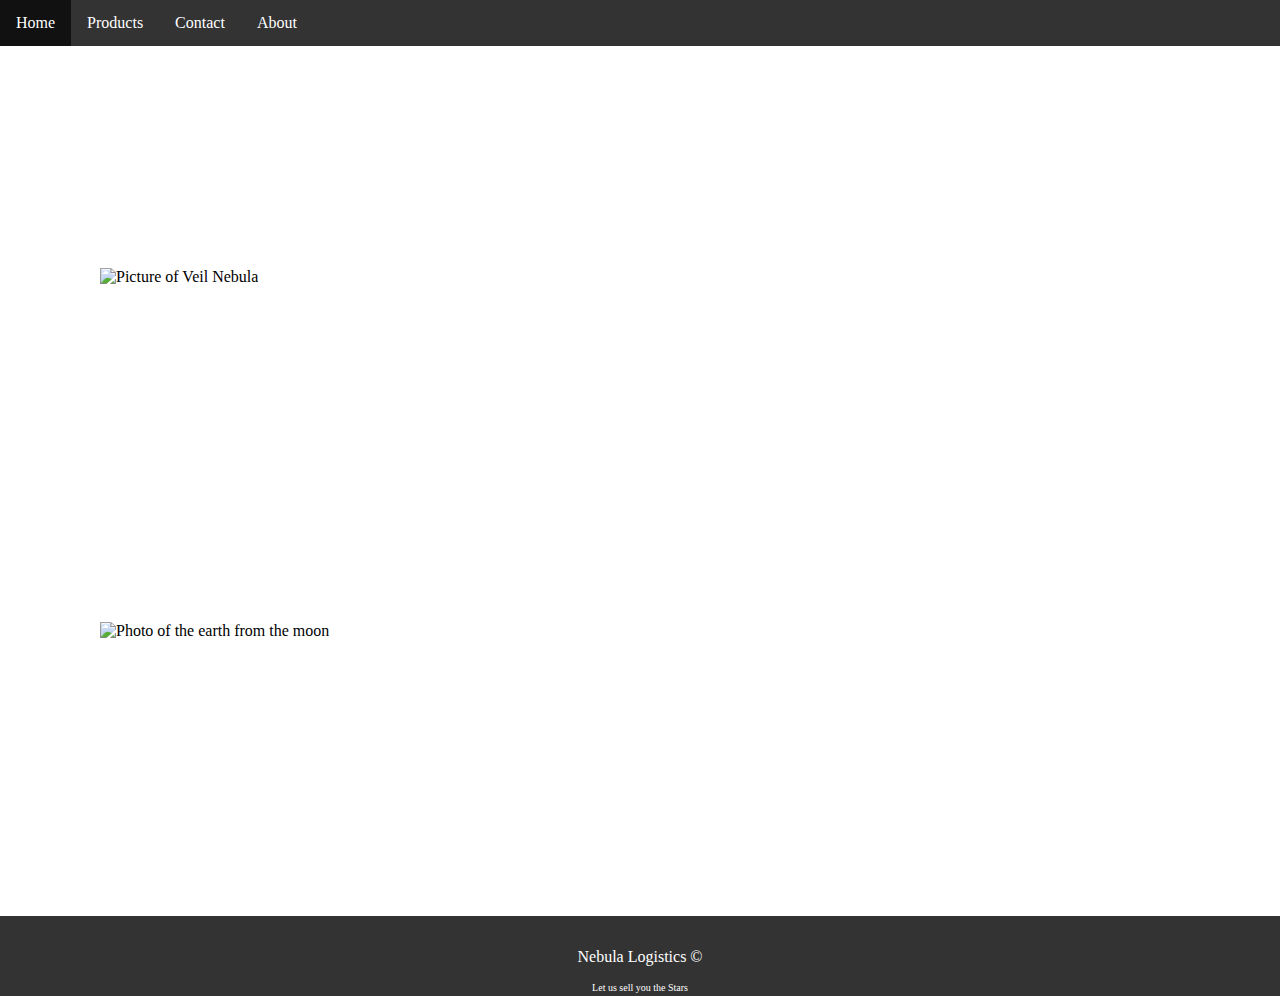
==== commit 22c9a1c5: "added background image and changed for text to white" ====
--- a/about.html
+++ b/about.html
@@ -6,7 +6,6 @@
     <meta http-equiv="X-UA-Compatible" content="ie=edge">
     <title>Document</title>
     <link rel="stylesheet" type="text/css" href="css/main.css">
-    <link href="https://fonts.googleapis.com/css?family=Raleway:300,400,500" rel="stylesheet">
 </head>
 <body>
         <nav>
@@ -25,38 +24,38 @@
                     </li>
                 </ul>
             </nav>
-    <main>
+    <main class="aboutmain">
         <div class="about-container">
             <section class="Mission">
 
-                <h2>Our Mission</h2>
+                <h2 class="abouth2">Our Mission</h2>
                 <div class="about-paragraphs">
-                    <p>Our mission is to create a living experience with no limits. We are pioneers in our world and beyond. Our goal is to be the leading realestate agency in any galaxy and we won't stop until you own your dreams. We don't believe in boundaries and neither should you. </p>
+                    <p class="aboutp">Our mission is to create a living experience with no limits. We are pioneers in our world and beyond. Our goal is to be the leading realestate agency in any galaxy and we won't stop until you own your dreams. We don't believe in boundaries and neither should you. </p>
                 </div>
             </section>  
             <section class="weDo">
-                <h2>What We Do</h2>
+                <h2 class="abouth2">What We Do</h2>
                 <div class="do-hover">
                     <img id="about-image" src="images/Veil_Nebula.jpg" alt="Picture of Veil Nebula">
                     <div class="do-hover-text">
-                        <p>This is the Veil Nebula. The Veil Nebula is a cloud of heated and ionized gas and dust in the constellation Cygnus. The source supernova exploded circa 3,000 BC to 6,000 BC.</p>
+                        <p class="aboutp">This is the Veil Nebula. The Veil Nebula is a cloud of heated and ionized gas and dust in the constellation Cygnus. The source supernova exploded circa 3,000 BC to 6,000 BC.</p>
                     </div>
                 </div>
                 <div class="about-paragraphs">
-                    <p>We make your outer space dreams come true. We find galaxies and sell them at a reasonable price. You won't find these prices anywhere but here. Nulla lacinia lectus felis, eu aliquet nisl gravida in. Etiam in auctor ante. Fusce condimentum vehicula ligula, sit amet tempus mauris hendrerit eget. Etiam a nulla laoreet turpis auctor maximus dignissim et eros. Curabitur imperdiet eu urna eu finibus. Duis eleifend lacinia tortor dapibus ornare. Sed aliquam accumsan finibus. Mauris sed accumsan neque. Aliquam nec vehicula diam. Fusce accumsan accumsan mi, sit amet efficitur diam rutrum aliquam. Pellentesque in ipsum ipsum. In hac habitasse platea dictumst. Nunc non dapibus dolor. Nunc tempor condimentum orci in dignissim. Nullam eu nisi ut quam porta placerat quis at arcu. Nullam vel dui fringilla, laoreet lectus et, convallis sem.</p>      
-                    <p>Quisque posuere turpis arcu. Integer metus lorem, condimentum eu orci sit amet, pretium semper orci. Sed egestas diam augue, nec laoreet nisl blandit quis. Quisque sed urna ex. Cras nec fermentum mauris, non maximus ante. Fusce feugiat justo erat, non ornare ex aliquam quis. Aenean elementum et velit quis pellentesque. Cras id magna nisi. Morbi vitae gravida orci. Praesent feugiat vehicula venenatis. In a viverra risus, vitae venenatis ex. Mauris auctor lobortis elementum. Phasellus lobortis elementum dui. Mauris vehicula, metus in laoreet bibendum, nisl leo sollicitudin elit, sit amet iaculis diam est quis erat. Phasellus in dui ac eros feugiat euismod id vitae neque.</p>
+                    <p class="aboutp">We make your outer space dreams come true. We find galaxies and sell them at a reasonable price. You won't find these prices anywhere but here. Nulla lacinia lectus felis, eu aliquet nisl gravida in. Etiam in auctor ante. Fusce condimentum vehicula ligula, sit amet tempus mauris hendrerit eget. Etiam a nulla laoreet turpis auctor maximus dignissim et eros. Curabitur imperdiet eu urna eu finibus. Duis eleifend lacinia tortor dapibus ornare. Sed aliquam accumsan finibus. Mauris sed accumsan neque. Aliquam nec vehicula diam. Fusce accumsan accumsan mi, sit amet efficitur diam rutrum aliquam. Pellentesque in ipsum ipsum. In hac habitasse platea dictumst. Nunc non dapibus dolor. Nunc tempor condimentum orci in dignissim. Nullam eu nisi ut quam porta placerat quis at arcu. Nullam vel dui fringilla, laoreet lectus et, convallis sem.</p>      
+                    <p class="aboutp">Quisque posuere turpis arcu. Integer metus lorem, condimentum eu orci sit amet, pretium semper orci. Sed egestas diam augue, nec laoreet nisl blandit quis. Quisque sed urna ex. Cras nec fermentum mauris, non maximus ante. Fusce feugiat justo erat, non ornare ex aliquam quis. Aenean elementum et velit quis pellentesque. Cras id magna nisi. Morbi vitae gravida orci. Praesent feugiat vehicula venenatis. In a viverra risus, vitae venenatis ex. Mauris auctor lobortis elementum. Phasellus lobortis elementum dui. Mauris vehicula, metus in laoreet bibendum, nisl leo sollicitudin elit, sit amet iaculis diam est quis erat. Phasellus in dui ac eros feugiat euismod id vitae neque.</p>
                 </div>
             </section> 
             <section class="history">
-                <h2>History</h2>
+                <h2 class="abouth2">History</h2>
                 <div class="history-hover">
                     <img id="about-image" src="images/moon-earth-photo.jpg" alt="Photo of the earth from the moon">
                     <div class="history-hover-text">
-                        <p>This is the view that started it all; Earth viewed from the Moon circa 1966.</p>
+                        <p class="aboutp">This is the view that started it all; Earth viewed from the Moon circa 1966.</p>
                     </div>  
                 </div>
                 <div class="about-paragraphs">
-                    <p>Nebula Logistics was founded in 1966. Our founder, Buzz Liteyeer, discovered his love for other worlds during his time with NASA.  Pellentesque sollicitudin dignissim quam ac ullamcorper. In maximus blandit ipsum et congue. Suspendisse eget facilisis eros, nec ultricies felis. Orci varius natoque penatibus et magnis dis parturient montes, nascetur ridiculus mus. Vivamus a nisi malesuada metus scelerisque ullamcorper quis sit amet ex. Sed commodo consectetur odio, a ullamcorper ligula consectetur at. Vivamus neque tellus, tempor vel elementum non, commodo nec ligula. Sed interdum dolor sit amet ligula rutrum condimentum ut at ex. In vel venenatis est. Pellentesque consectetur ut nisi ut efficitur. Pellentesque habitant morbi tristique senectus et netus et malesuada fames ac turpis egestas. Vestibulum eu leo dui. Phasellus tempor augue eu diam iaculis, nec vulputate enim fringilla. Aliquam sed molestie lorem, vitae fringilla felis.</p>
+                    <p class="aboutp">Nebula Logistics was founded in 1966. Our founder, Buzz Liteyeer, discovered his love for other worlds during his time with NASA.  Pellentesque sollicitudin dignissim quam ac ullamcorper. In maximus blandit ipsum et congue. Suspendisse eget facilisis eros, nec ultricies felis. Orci varius natoque penatibus et magnis dis parturient montes, nascetur ridiculus mus. Vivamus a nisi malesuada metus scelerisque ullamcorper quis sit amet ex. Sed commodo consectetur odio, a ullamcorper ligula consectetur at. Vivamus neque tellus, tempor vel elementum non, commodo nec ligula. Sed interdum dolor sit amet ligula rutrum condimentum ut at ex. In vel venenatis est. Pellentesque consectetur ut nisi ut efficitur. Pellentesque habitant morbi tristique senectus et netus et malesuada fames ac turpis egestas. Vestibulum eu leo dui. Phasellus tempor augue eu diam iaculis, nec vulputate enim fringilla. Aliquam sed molestie lorem, vitae fringilla felis.</p>
                 </div>
                 </section>     
 
--- a/css/main.css
+++ b/css/main.css
@@ -3,7 +3,6 @@
 html {
 height: 100%;
 box-sizing: border-box;
-font-family: 'Raleway', sans-serif;
 }
 body {
     margin: 0;
@@ -59,7 +58,7 @@
 }
 
 .about-container {
-    width: 100%;
+    width: 85%;
     align-content: center;
     display: block;
     margin: auto;
@@ -96,6 +95,19 @@
 .history-hover:hover .history-hover-text {
     opacity: .75;
   }
+
+.aboutmain {
+    background-image: url(../images/contactpage.jpg);
+}
+
+.aboutp, .abouth2 {
+    color: white;
+}
+
+#about-image {
+    border: 4px solid white;
+}
+
 h1,h2,h3,h6{
     text-align: center;
 }
@@ -234,7 +246,7 @@
     margin: 4em auto;
     padding: .5em;
     text-align: center;
-} 
+}
 
 /*---------FOOTER-----------*/
  #footer {
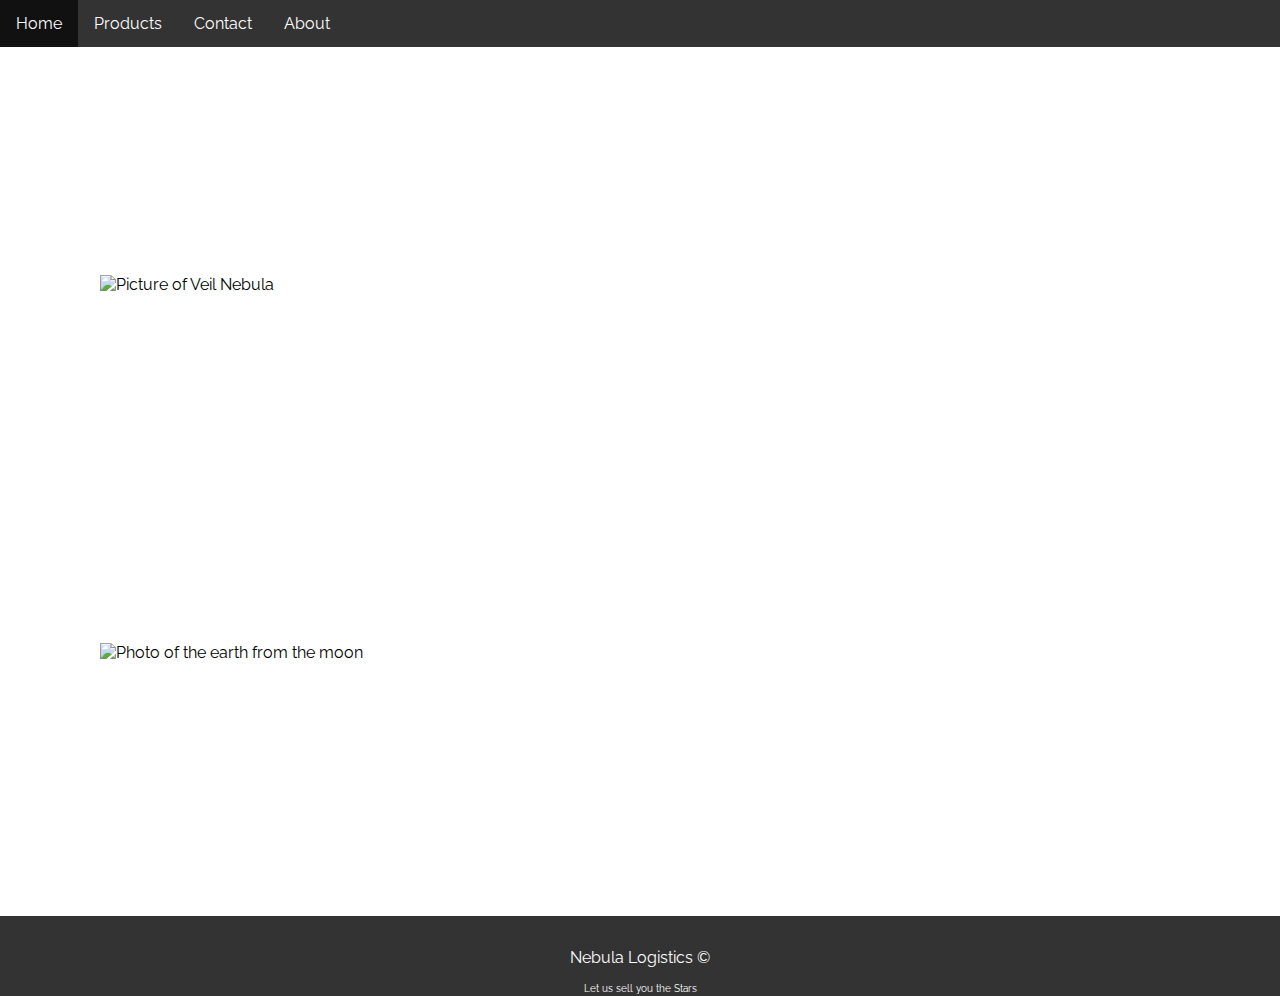
==== commit 3b6cb331: "Merge branch 'master' into sy-finalabout" ====
--- a/about.html
+++ b/about.html
@@ -6,6 +6,7 @@
     <meta http-equiv="X-UA-Compatible" content="ie=edge">
     <title>Document</title>
     <link rel="stylesheet" type="text/css" href="css/main.css">
+    <link href="https://fonts.googleapis.com/css?family=Raleway:300,400,500" rel="stylesheet">
 </head>
 <body>
         <nav>
--- a/css/main.css
+++ b/css/main.css
@@ -3,6 +3,7 @@
 html {
 height: 100%;
 box-sizing: border-box;
+font-family: 'Raleway', sans-serif;
 }
 body {
     margin: 0;
@@ -246,7 +247,7 @@
     margin: 4em auto;
     padding: .5em;
     text-align: center;
-}
+} 
 
 /*---------FOOTER-----------*/
  #footer {
